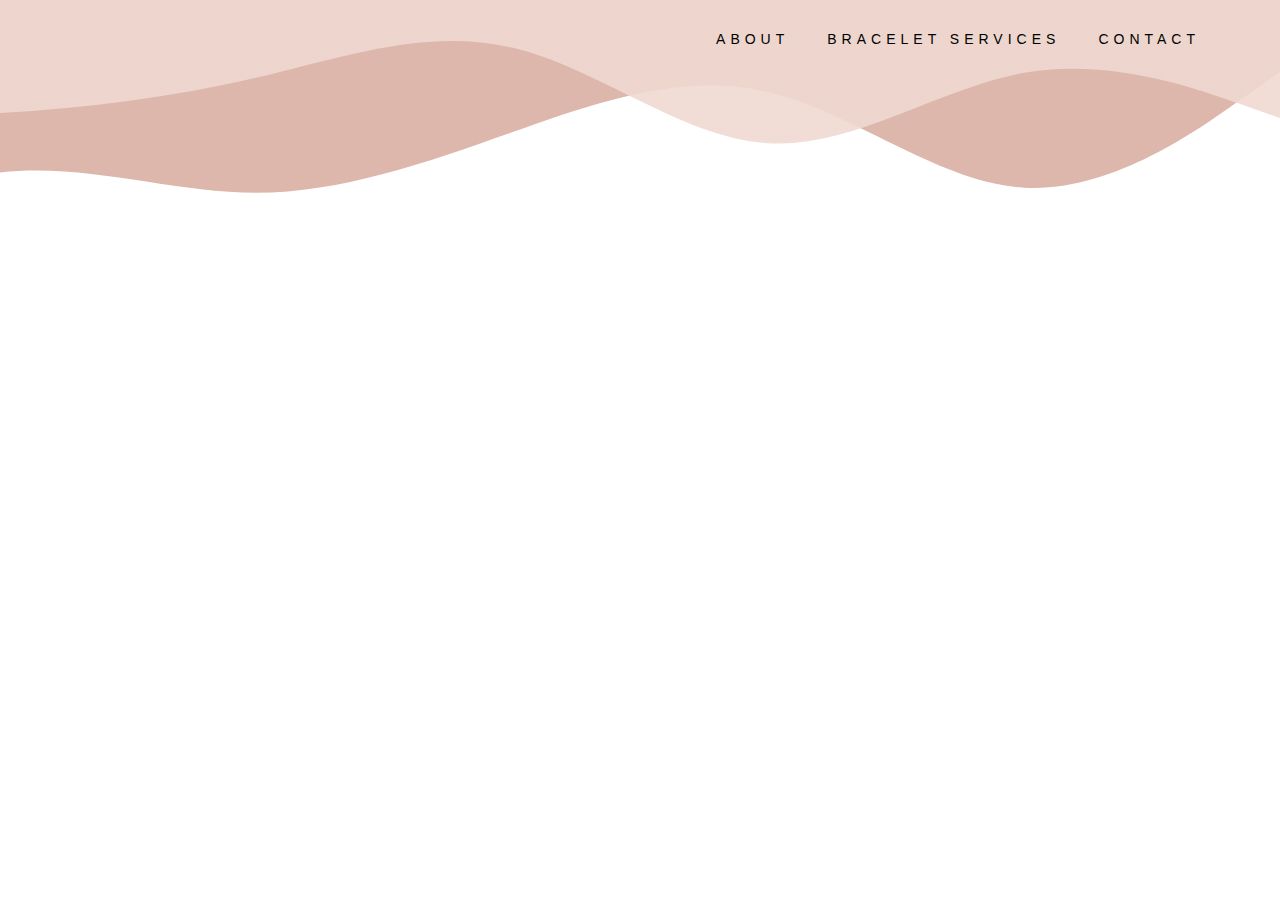
==== contact.html @ 653d53b0 "first commit" ====
<html>
<head>
  <title>Contact</title>
  <link rel="stylesheet" href="business.css">
</head>
<body>
  <div class="header">
    <ul>
        <li><a href="contact.html">CONTACT</a></li>
        <li><a href="services.html">BRACELET SERVICES</a></li>
        <li><a href="index.html">ABOUT</a></li>
    </ul>
    <?xml version="1.0" standalone="no"?>
    <svg xmlns:xlink="http://www.w3.org/1999/xlink" id="wave" style="transform:rotate(180deg); transition: 0.3s" viewBox="0 0 1440 320" version="1.1" xmlns="http://www.w3.org/2000/svg"><defs><linearGradient id="sw-gradient-0" x1="0" x2="0" y1="1" y2="0"><stop stop-color="rgba(221, 183, 171, 1)" offset="0%"/><stop stop-color="rgba(221, 183, 171, 1)" offset="100%"/></linearGradient></defs><path style="transform:translate(0, 0px); opacity:1" fill="url(#sw-gradient-0)" d="M0,238L48,204C96,170,192,102,288,107.7C384,113,480,193,576,215.3C672,238,768,204,864,170C960,136,1056,102,1152,102C1248,102,1344,136,1440,124.7C1536,113,1632,57,1728,39.7C1824,23,1920,45,2016,68C2112,91,2208,113,2304,130.3C2400,147,2496,159,2592,153C2688,147,2784,125,2880,141.7C2976,159,3072,215,3168,249.3C3264,283,3360,295,3456,272C3552,249,3648,193,3744,164.3C3840,136,3936,136,4032,153C4128,170,4224,204,4320,215.3C4416,227,4512,215,4608,192.7C4704,170,4800,136,4896,147.3C4992,159,5088,215,5184,238C5280,261,5376,249,5472,232.3C5568,215,5664,193,5760,181.3C5856,170,5952,170,6048,170C6144,170,6240,170,6336,141.7C6432,113,6528,57,6624,56.7C6720,57,6816,113,6864,141.7L6912,170L6912,340L6864,340C6816,340,6720,340,6624,340C6528,340,6432,340,6336,340C6240,340,6144,340,6048,340C5952,340,5856,340,5760,340C5664,340,5568,340,5472,340C5376,340,5280,340,5184,340C5088,340,4992,340,4896,340C4800,340,4704,340,4608,340C4512,340,4416,340,4320,340C4224,340,4128,340,4032,340C3936,340,3840,340,3744,340C3648,340,3552,340,3456,340C3360,340,3264,340,3168,340C3072,340,2976,340,2880,340C2784,340,2688,340,2592,340C2496,340,2400,340,2304,340C2208,340,2112,340,2016,340C1920,340,1824,340,1728,340C1632,340,1536,340,1440,340C1344,340,1248,340,1152,340C1056,340,960,340,864,340C768,340,672,340,576,340C480,340,384,340,288,340C192,340,96,340,48,340L0,340Z"/><defs><linearGradient id="sw-gradient-1" x1="0" x2="0" y1="1" y2="0"><stop stop-color="rgba(239, 217, 209, 1)" offset="0%"/><stop stop-color="rgba(239, 217, 209, 1)" offset="100%"/></linearGradient></defs><path style="transform:translate(0, 50px); opacity:0.9" fill="url(#sw-gradient-1)" d="M0,136L48,153C96,170,192,204,288,187C384,170,480,102,576,107.7C672,113,768,193,864,215.3C960,238,1056,204,1152,181.3C1248,159,1344,147,1440,141.7C1536,136,1632,136,1728,124.7C1824,113,1920,91,2016,107.7C2112,125,2208,181,2304,170C2400,159,2496,79,2592,39.7C2688,0,2784,0,2880,51C2976,102,3072,204,3168,249.3C3264,295,3360,283,3456,249.3C3552,215,3648,159,3744,164.3C3840,170,3936,238,4032,272C4128,306,4224,306,4320,306C4416,306,4512,306,4608,306C4704,306,4800,306,4896,294.7C4992,283,5088,261,5184,238C5280,215,5376,193,5472,175.7C5568,159,5664,147,5760,124.7C5856,102,5952,68,6048,68C6144,68,6240,102,6336,113.3C6432,125,6528,113,6624,90.7C6720,68,6816,34,6864,17L6912,0L6912,340L6864,340C6816,340,6720,340,6624,340C6528,340,6432,340,6336,340C6240,340,6144,340,6048,340C5952,340,5856,340,5760,340C5664,340,5568,340,5472,340C5376,340,5280,340,5184,340C5088,340,4992,340,4896,340C4800,340,4704,340,4608,340C4512,340,4416,340,4320,340C4224,340,4128,340,4032,340C3936,340,3840,340,3744,340C3648,340,3552,340,3456,340C3360,340,3264,340,3168,340C3072,340,2976,340,2880,340C2784,340,2688,340,2592,340C2496,340,2400,340,2304,340C2208,340,2112,340,2016,340C1920,340,1824,340,1728,340C1632,340,1536,340,1440,340C1344,340,1248,340,1152,340C1056,340,960,340,864,340C768,340,672,340,576,340C480,340,384,340,288,340C192,340,96,340,48,340L0,340Z"/></svg>
  </div>
</body>
</html>
---- business.css ----
ul{
    list-style-type: none;
    margin: 10px;
    margin-right: 50px;
    margin-top:25px;
}
h1{
    color: black;
    font-family: Dangrek, Geneva, sans-serif; 
    font-size: 45px; 
    font-style: normal; 
    font-variant: normal; 
    font-weight: normal; 
    line-height: 26.4px;
    letter-spacing: 10px;
} 
li {
    float: right;
    margin-right: 25px
}
h1{
    color: black;
    font-family: Dangrek, Geneva, sans-serif; 
    font-size: 45px; 
    font-style: normal; 
    font-variant: normal; 
    font-weight: normal; 
    line-height: 26.4px;
    letter-spacing: 10px;
} 
body {
    background-color: white;
    margin: 0px;
}
a {
    color: Black;
    font-family: Dangrek, sans-serif;
    font-size: 14px;
    font-weight: lighter;
    letter-spacing: 5px;
    line-height: 26.4px;
    text-decoration: none;
    display: block;
    padding-top: 1px; 
    padding-left: 8px;
    padding-right: 5px;
    /* background-color: #FFEBEB; */
    /* margin-right: 5px; */
}
a:hover{
    background-color: white;
    border-radius: 3px;  
}
svg {
  position: relative;
  top: -53;
  left: 0;
  width: 100%;
  z-index: -1;
}
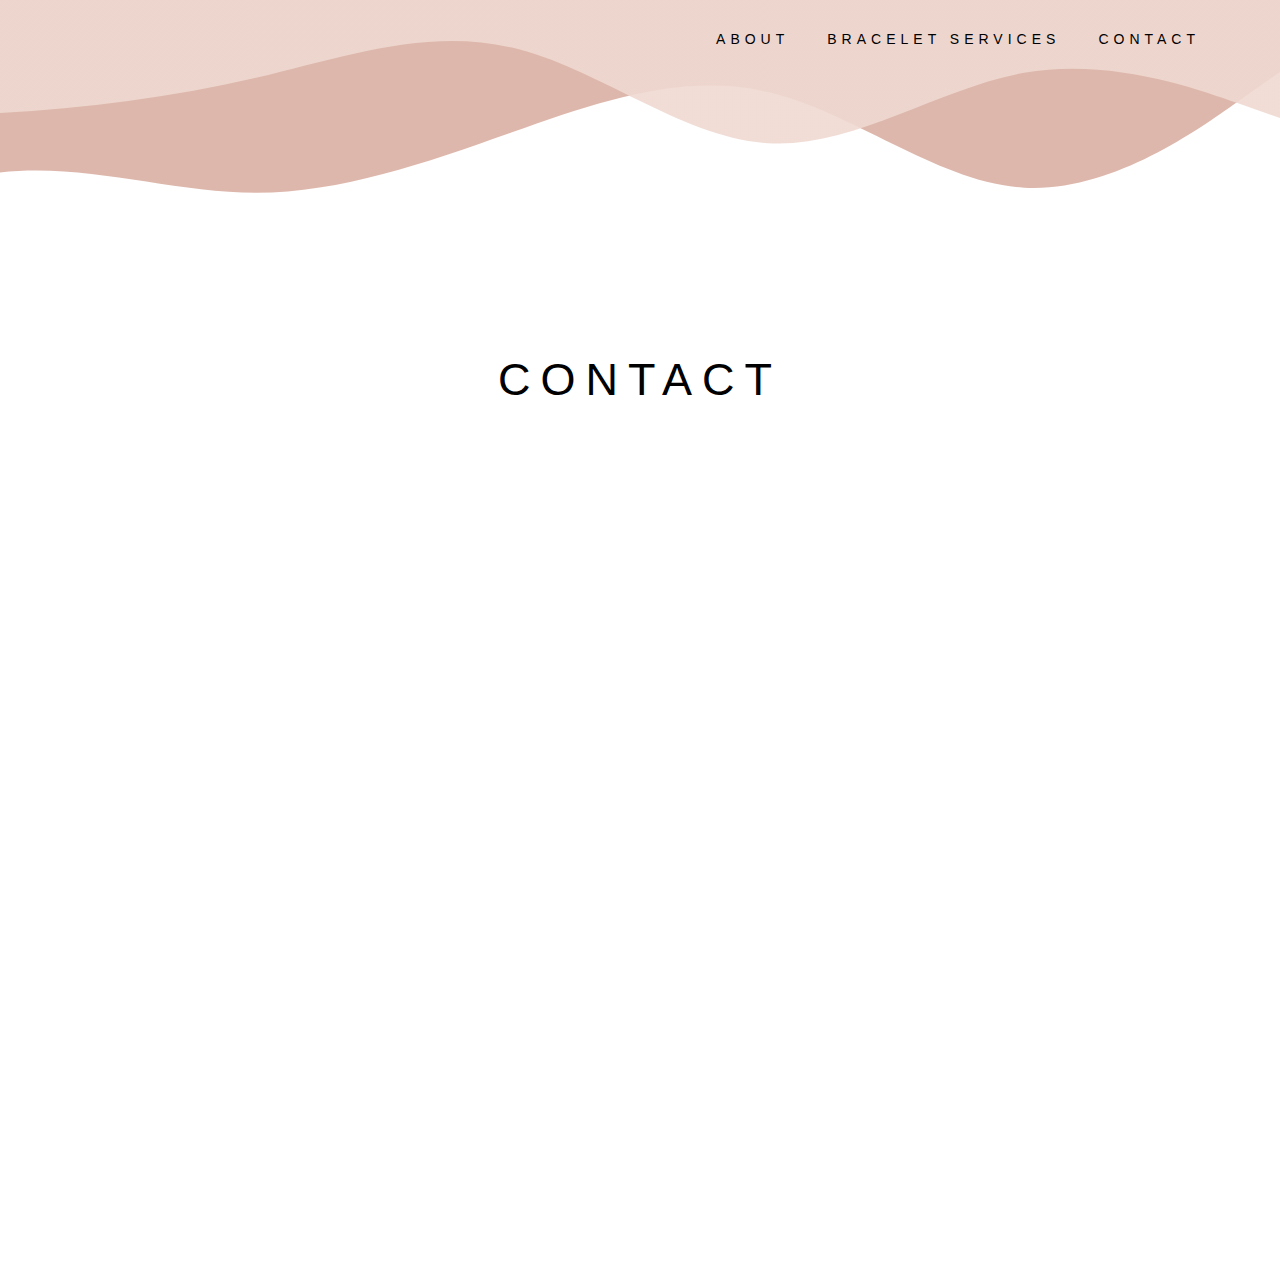
==== commit 2d2e4413: "added 2 bracelet images and background image" ====
--- a/contact.html
+++ b/contact.html
@@ -3,6 +3,25 @@
   <title>Contact</title>
   <link rel="stylesheet" href="business.css">
 </head>
+<style type = 'text/css'>
+  .wrap:before {
+  background-image: url('images/blue.png');
+  display: block;
+  content: ' ';
+  width: 100%;
+  height: 100%;
+  position: absolute;
+  background-size: 75%;
+  opacity: 0.5;
+  background-repeat: no-repeat;
+  z-index: -2;
+  background-position: 50% 0;
+}
+.image-text {
+  text-align: center;
+  vertical-align: center;
+}
+</style>
 <body>
   <div class="header">
     <ul>
@@ -13,5 +32,10 @@
     <?xml version="1.0" standalone="no"?>
     <svg xmlns:xlink="http://www.w3.org/1999/xlink" id="wave" style="transform:rotate(180deg); transition: 0.3s" viewBox="0 0 1440 320" version="1.1" xmlns="http://www.w3.org/2000/svg"><defs><linearGradient id="sw-gradient-0" x1="0" x2="0" y1="1" y2="0"><stop stop-color="rgba(221, 183, 171, 1)" offset="0%"/><stop stop-color="rgba(221, 183, 171, 1)" offset="100%"/></linearGradient></defs><path style="transform:translate(0, 0px); opacity:1" fill="url(#sw-gradient-0)" d="M0,238L48,204C96,170,192,102,288,107.7C384,113,480,193,576,215.3C672,238,768,204,864,170C960,136,1056,102,1152,102C1248,102,1344,136,1440,124.7C1536,113,1632,57,1728,39.7C1824,23,1920,45,2016,68C2112,91,2208,113,2304,130.3C2400,147,2496,159,2592,153C2688,147,2784,125,2880,141.7C2976,159,3072,215,3168,249.3C3264,283,3360,295,3456,272C3552,249,3648,193,3744,164.3C3840,136,3936,136,4032,153C4128,170,4224,204,4320,215.3C4416,227,4512,215,4608,192.7C4704,170,4800,136,4896,147.3C4992,159,5088,215,5184,238C5280,261,5376,249,5472,232.3C5568,215,5664,193,5760,181.3C5856,170,5952,170,6048,170C6144,170,6240,170,6336,141.7C6432,113,6528,57,6624,56.7C6720,57,6816,113,6864,141.7L6912,170L6912,340L6864,340C6816,340,6720,340,6624,340C6528,340,6432,340,6336,340C6240,340,6144,340,6048,340C5952,340,5856,340,5760,340C5664,340,5568,340,5472,340C5376,340,5280,340,5184,340C5088,340,4992,340,4896,340C4800,340,4704,340,4608,340C4512,340,4416,340,4320,340C4224,340,4128,340,4032,340C3936,340,3840,340,3744,340C3648,340,3552,340,3456,340C3360,340,3264,340,3168,340C3072,340,2976,340,2880,340C2784,340,2688,340,2592,340C2496,340,2400,340,2304,340C2208,340,2112,340,2016,340C1920,340,1824,340,1728,340C1632,340,1536,340,1440,340C1344,340,1248,340,1152,340C1056,340,960,340,864,340C768,340,672,340,576,340C480,340,384,340,288,340C192,340,96,340,48,340L0,340Z"/><defs><linearGradient id="sw-gradient-1" x1="0" x2="0" y1="1" y2="0"><stop stop-color="rgba(239, 217, 209, 1)" offset="0%"/><stop stop-color="rgba(239, 217, 209, 1)" offset="100%"/></linearGradient></defs><path style="transform:translate(0, 50px); opacity:0.9" fill="url(#sw-gradient-1)" d="M0,136L48,153C96,170,192,204,288,187C384,170,480,102,576,107.7C672,113,768,193,864,215.3C960,238,1056,204,1152,181.3C1248,159,1344,147,1440,141.7C1536,136,1632,136,1728,124.7C1824,113,1920,91,2016,107.7C2112,125,2208,181,2304,170C2400,159,2496,79,2592,39.7C2688,0,2784,0,2880,51C2976,102,3072,204,3168,249.3C3264,295,3360,283,3456,249.3C3552,215,3648,159,3744,164.3C3840,170,3936,238,4032,272C4128,306,4224,306,4320,306C4416,306,4512,306,4608,306C4704,306,4800,306,4896,294.7C4992,283,5088,261,5184,238C5280,215,5376,193,5472,175.7C5568,159,5664,147,5760,124.7C5856,102,5952,68,6048,68C6144,68,6240,102,6336,113.3C6432,125,6528,113,6624,90.7C6720,68,6816,34,6864,17L6912,0L6912,340L6864,340C6816,340,6720,340,6624,340C6528,340,6432,340,6336,340C6240,340,6144,340,6048,340C5952,340,5856,340,5760,340C5664,340,5568,340,5472,340C5376,340,5280,340,5184,340C5088,340,4992,340,4896,340C4800,340,4704,340,4608,340C4512,340,4416,340,4320,340C4224,340,4128,340,4032,340C3936,340,3840,340,3744,340C3648,340,3552,340,3456,340C3360,340,3264,340,3168,340C3072,340,2976,340,2880,340C2784,340,2688,340,2592,340C2496,340,2400,340,2304,340C2208,340,2112,340,2016,340C1920,340,1824,340,1728,340C1632,340,1536,340,1440,340C1344,340,1248,340,1152,340C1056,340,960,340,864,340C768,340,672,340,576,340C480,340,384,340,288,340C192,340,96,340,48,340L0,340Z"/></svg>
   </div>
+  <div class="wrap">
+    <!-- <div class="image-text"> -->
+      <h1 class="image-text" >CONTACT</h1>
+    <!-- </div> -->
+  </div>
 </body>
 </html>--- a/business.css
+++ b/business.css
@@ -18,7 +18,11 @@
     float: right;
     margin-right: 25px
 }
-h1{
+p{
+    font-family: Barlow Condensed;
+    font-size: 30px;
+  }
+/* h1{
     color: black;
     font-family: Dangrek, Geneva, sans-serif; 
     font-size: 45px; 
@@ -27,7 +31,7 @@
     font-weight: normal; 
     line-height: 26.4px;
     letter-spacing: 10px;
-} 
+}  */
 body {
     background-color: white;
     margin: 0px;
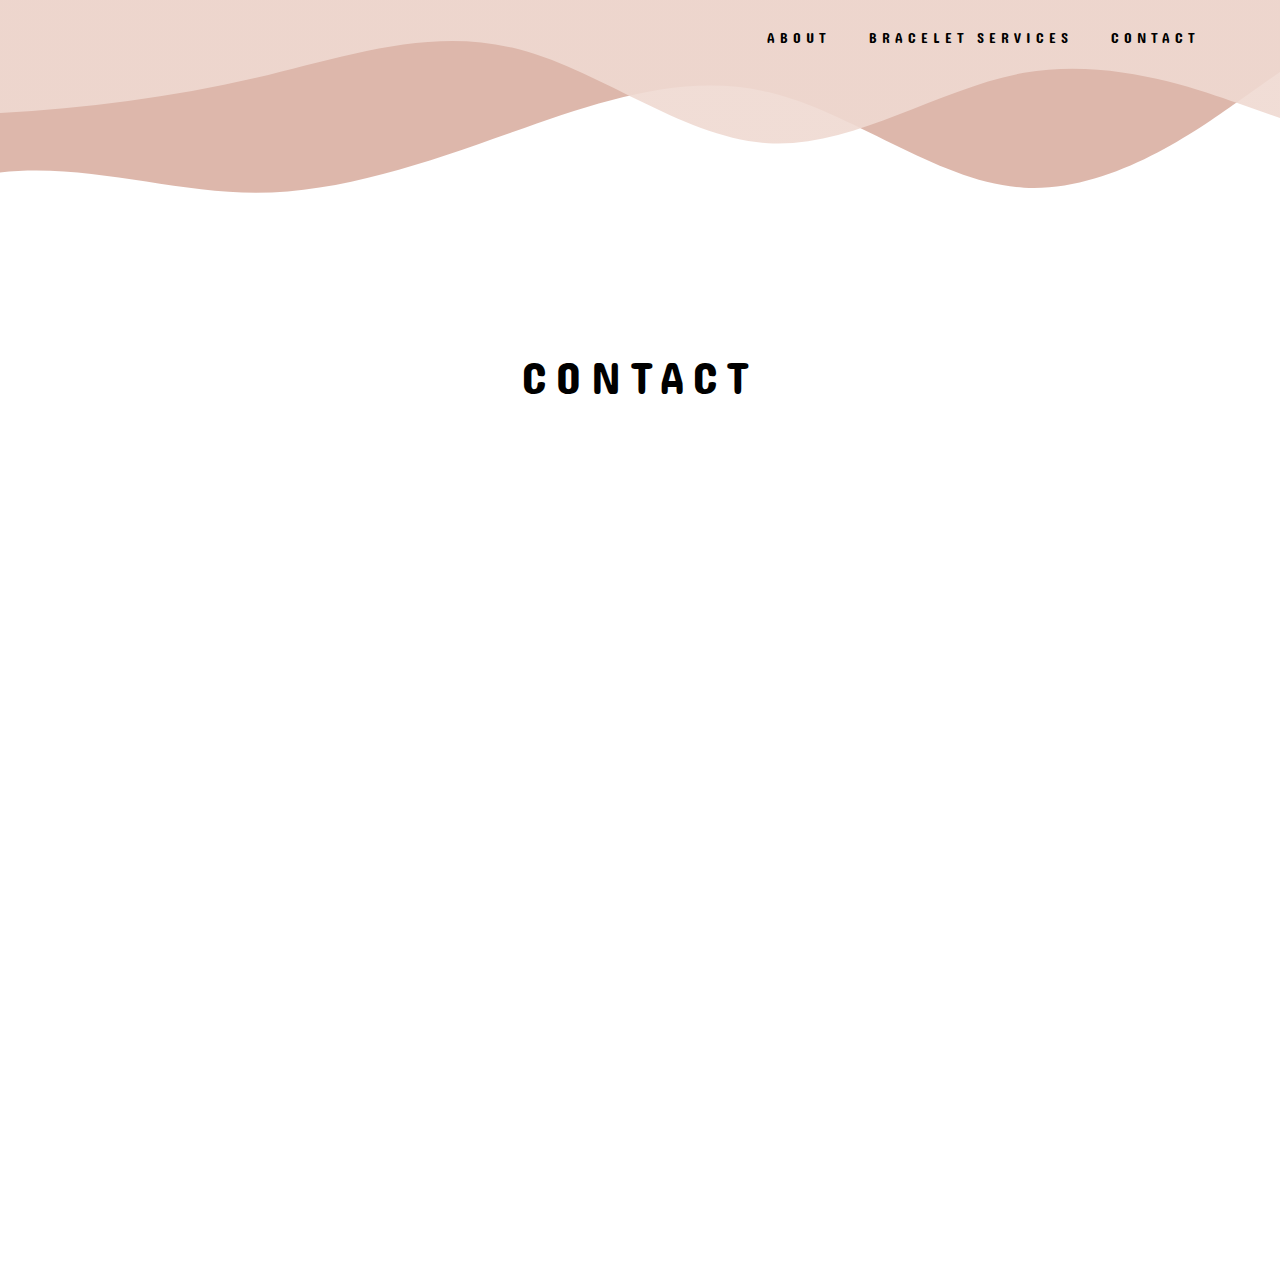
==== commit aff6b484: "imported google font" ====
--- a/contact.html
+++ b/contact.html
@@ -5,6 +5,7 @@
 </head>
 <style type = 'text/css'>
   .wrap:before {
+  text-align: center;
   background-image: url('images/blue.png');
   display: block;
   content: ' ';
@@ -16,6 +17,7 @@
   background-repeat: no-repeat;
   z-index: -2;
   background-position: 50% 0;
+  /* vertical-align: middle; */
 }
 .image-text {
   text-align: center;
--- a/business.css
+++ b/business.css
@@ -1,3 +1,4 @@
+@import url('https://fonts.googleapis.com/css2?family=Barlow+Condensed&family=Dangrek&display=swap');
 ul{
     list-style-type: none;
     margin: 10px;
@@ -6,7 +7,7 @@
 }
 h1{
     color: black;
-    font-family: Dangrek, Geneva, sans-serif; 
+    font-family: 'Dangrek', cursive;
     font-size: 45px; 
     font-style: normal; 
     font-variant: normal; 
@@ -19,7 +20,7 @@
     margin-right: 25px
 }
 p{
-    font-family: Barlow Condensed;
+    font-family: 'Barlow Condensed', sans-serif;
     font-size: 30px;
   }
 /* h1{
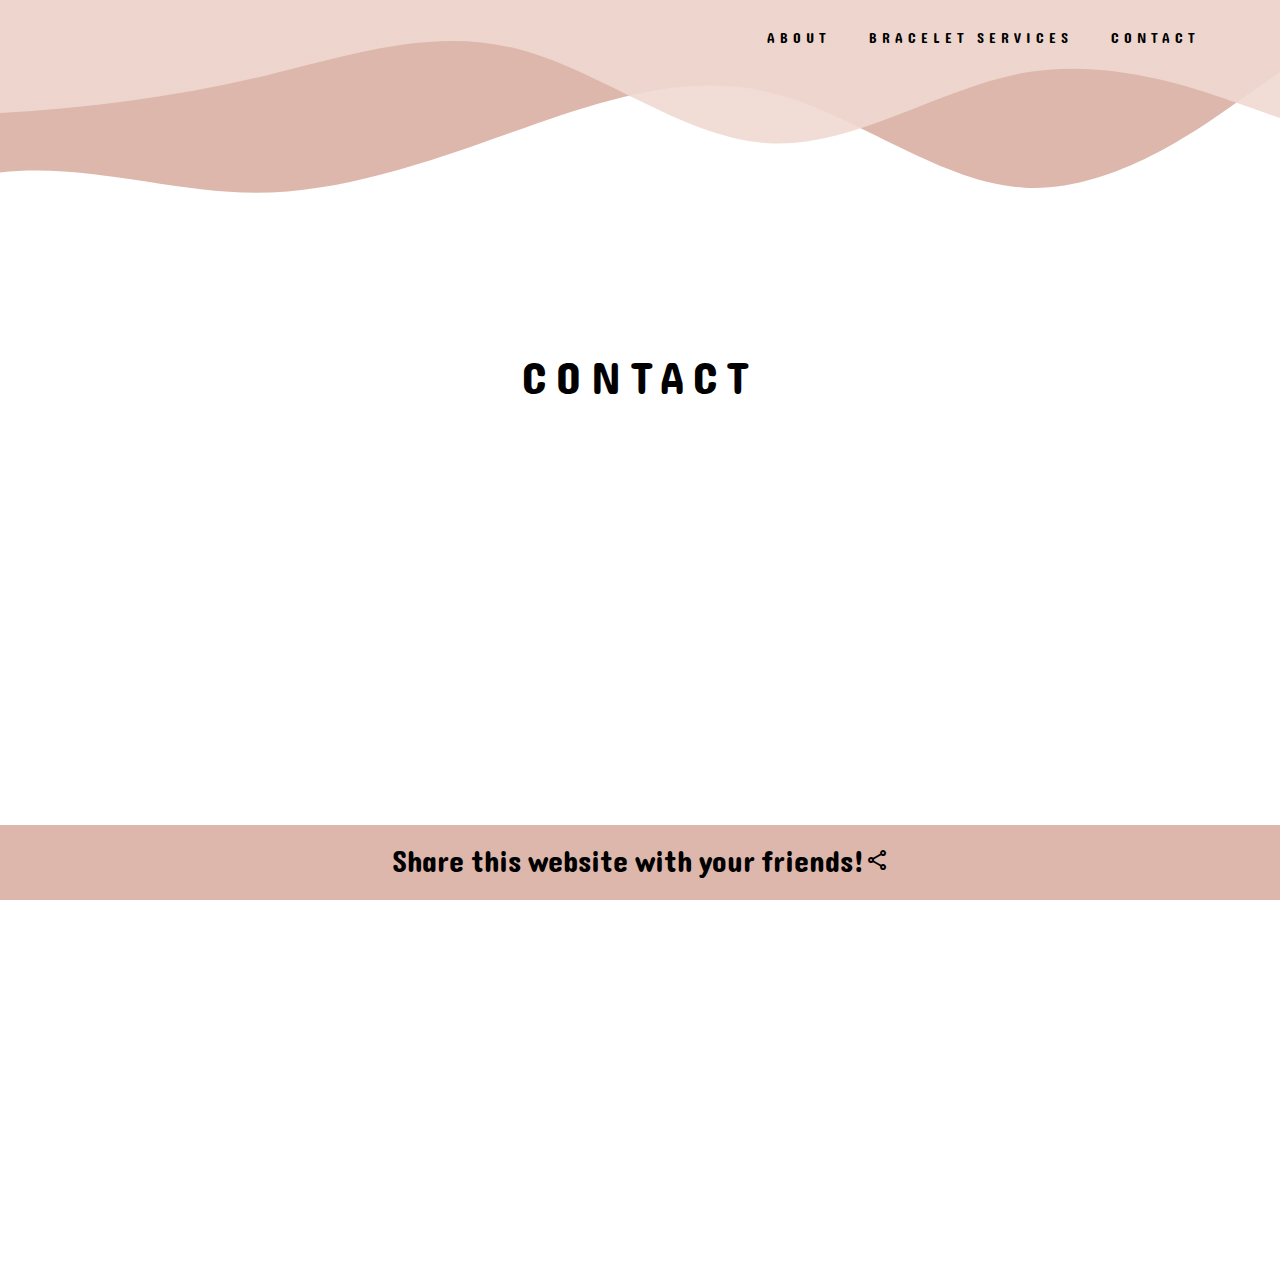
==== commit fbf6ea0e: "added footers to all pages" ====
--- a/contact.html
+++ b/contact.html
@@ -2,6 +2,7 @@
 <head>
   <title>Contact</title>
   <link rel="stylesheet" href="business.css">
+  <link rel="stylesheet" href="https://fonts.googleapis.com/css2?family=Material+Symbols+Outlined:opsz,wght,FILL,GRAD@48,400,0,0" />
 </head>
 <style type = 'text/css'>
   .wrap:before {
@@ -40,4 +41,10 @@
     <!-- </div> -->
   </div>
 </body>
+<footer>
+  <div class="footer">Share this website with your friends!<span class="material-symbols-outlined">
+    share
+  </span></div>
+  
+</footer>
 </html>--- a/business.css
+++ b/business.css
@@ -22,7 +22,14 @@
 p{
     font-family: 'Barlow Condensed', sans-serif;
     font-size: 30px;
-  }
+}
+.footer{
+    font-family: 'Dangrek', sans-serif;
+    font-size: 30px;
+    line-height: 75px;
+    text-align: center;
+    color: black;
+}
 /* h1{
     color: black;
     font-family: Dangrek, Geneva, sans-serif; 
@@ -36,6 +43,7 @@
 body {
     background-color: white;
     margin: 0px;
+    padding-bottom: 110px;
 }
 a {
     color: Black;
@@ -62,4 +70,14 @@
   left: 0;
   width: 100%;
   z-index: -1;
+}
+footer{
+  position: fixed;
+  left: 0;
+  bottom: 0;
+  width: 100%;
+  background-color: rgba(221, 183, 171, 1);
+  color: white;
+  text-align: center;
+  height: 75px;
 }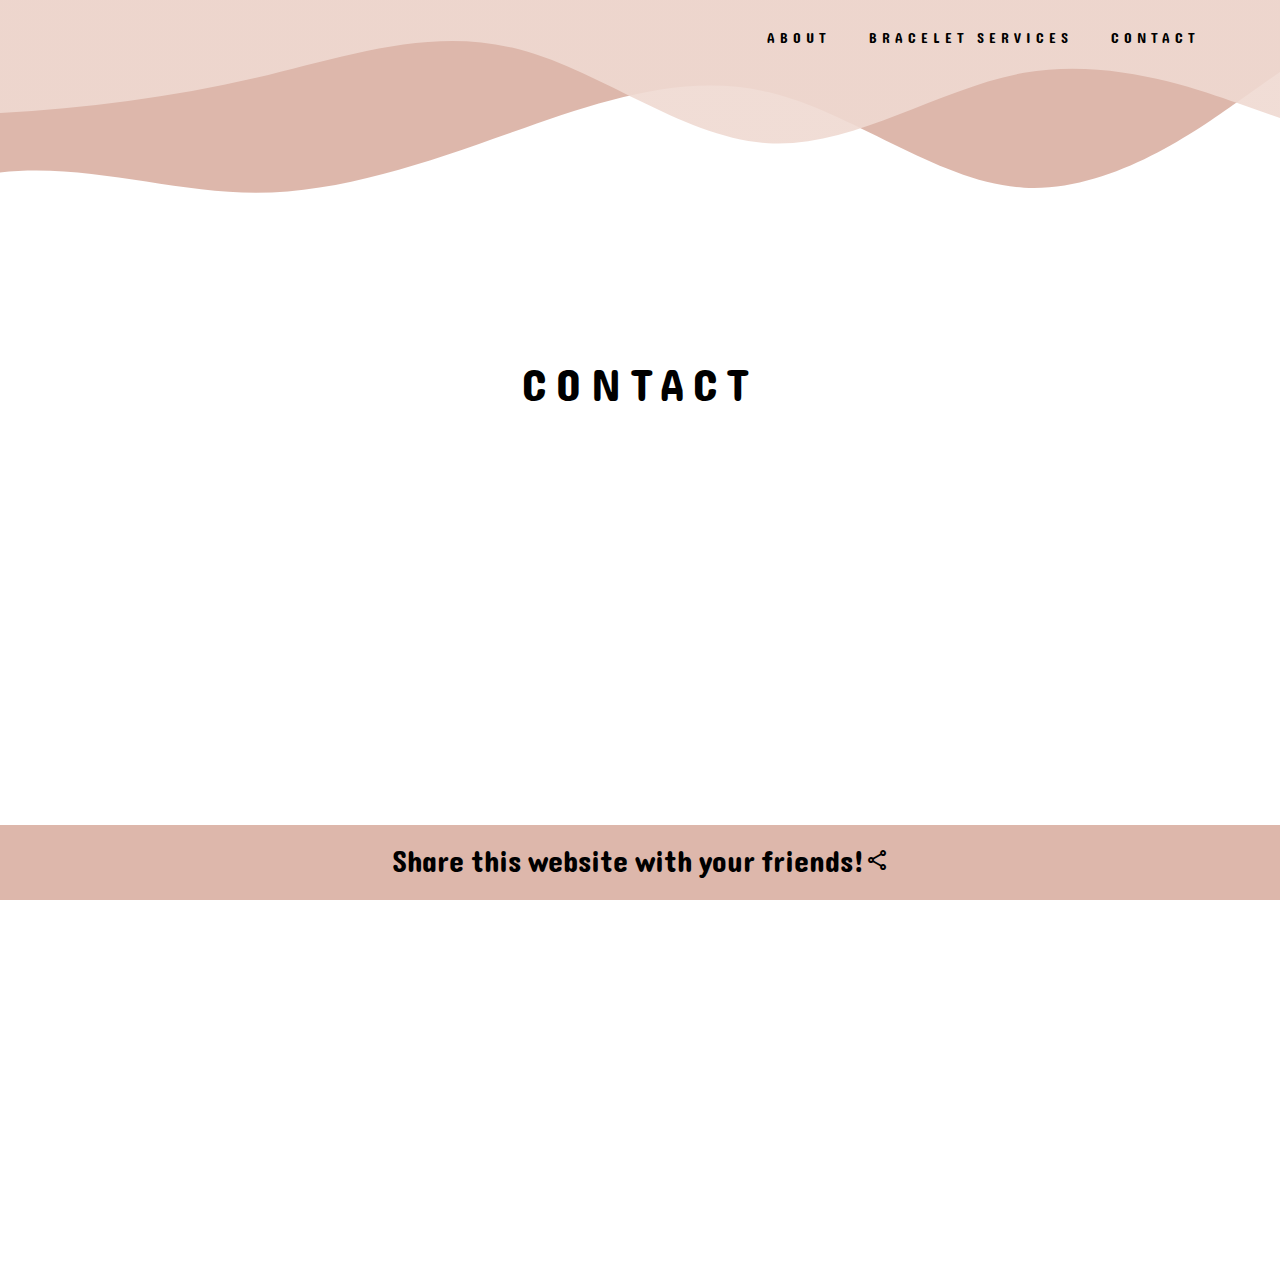
==== commit 03f56147: "fixed media queries - need to add hamburger menu" ====
--- a/contact.html
+++ b/contact.html
@@ -3,6 +3,8 @@
   <title>Contact</title>
   <link rel="stylesheet" href="business.css">
   <link rel="stylesheet" href="https://fonts.googleapis.com/css2?family=Material+Symbols+Outlined:opsz,wght,FILL,GRAD@48,400,0,0" />
+  <link rel="stylesheet" href="media.css">
+  <meta name='viewport' content="width=device-width, initial scale=1">
 </head>
 <style type = 'text/css'>
   .wrap:before {
@@ -27,7 +29,7 @@
 </style>
 <body>
   <div class="header">
-    <ul>
+    <ul class="text-header">
         <li><a href="contact.html">CONTACT</a></li>
         <li><a href="services.html">BRACELET SERVICES</a></li>
         <li><a href="index.html">ABOUT</a></li>
--- a/business.css
+++ b/business.css
@@ -12,7 +12,7 @@
     font-style: normal; 
     font-variant: normal; 
     font-weight: normal; 
-    line-height: 26.4px;
+    line-height: 40px;
     letter-spacing: 10px;
 } 
 li {
@@ -30,16 +30,6 @@
     text-align: center;
     color: black;
 }
-/* h1{
-    color: black;
-    font-family: Dangrek, Geneva, sans-serif; 
-    font-size: 45px; 
-    font-style: normal; 
-    font-variant: normal; 
-    font-weight: normal; 
-    line-height: 26.4px;
-    letter-spacing: 10px;
-}  */
 body {
     background-color: white;
     margin: 0px;
@@ -57,8 +47,6 @@
     padding-top: 1px; 
     padding-left: 8px;
     padding-right: 5px;
-    /* background-color: #FFEBEB; */
-    /* margin-right: 5px; */
 }
 a:hover{
     background-color: white;
@@ -80,4 +68,4 @@
   color: white;
   text-align: center;
   height: 75px;
-}+}
--- a/media.css
+++ b/media.css
@@ -0,0 +1,27 @@
+@media(max-width: 1060px){
+    .text-header{
+        visibility: hidden;
+    }
+}
+
+@media(max-width: 562px) {
+    div.header{
+        margin-top: -27px;
+    }
+}
+
+@media(max-width: 437px) {
+    div.header{
+        margin-top: -54px;
+    }
+
+}
+
+@media(max-width: 340px) {
+    svg{
+        display: none;
+    }
+    div.header{
+        margin-top: 0px;
+    }
+}
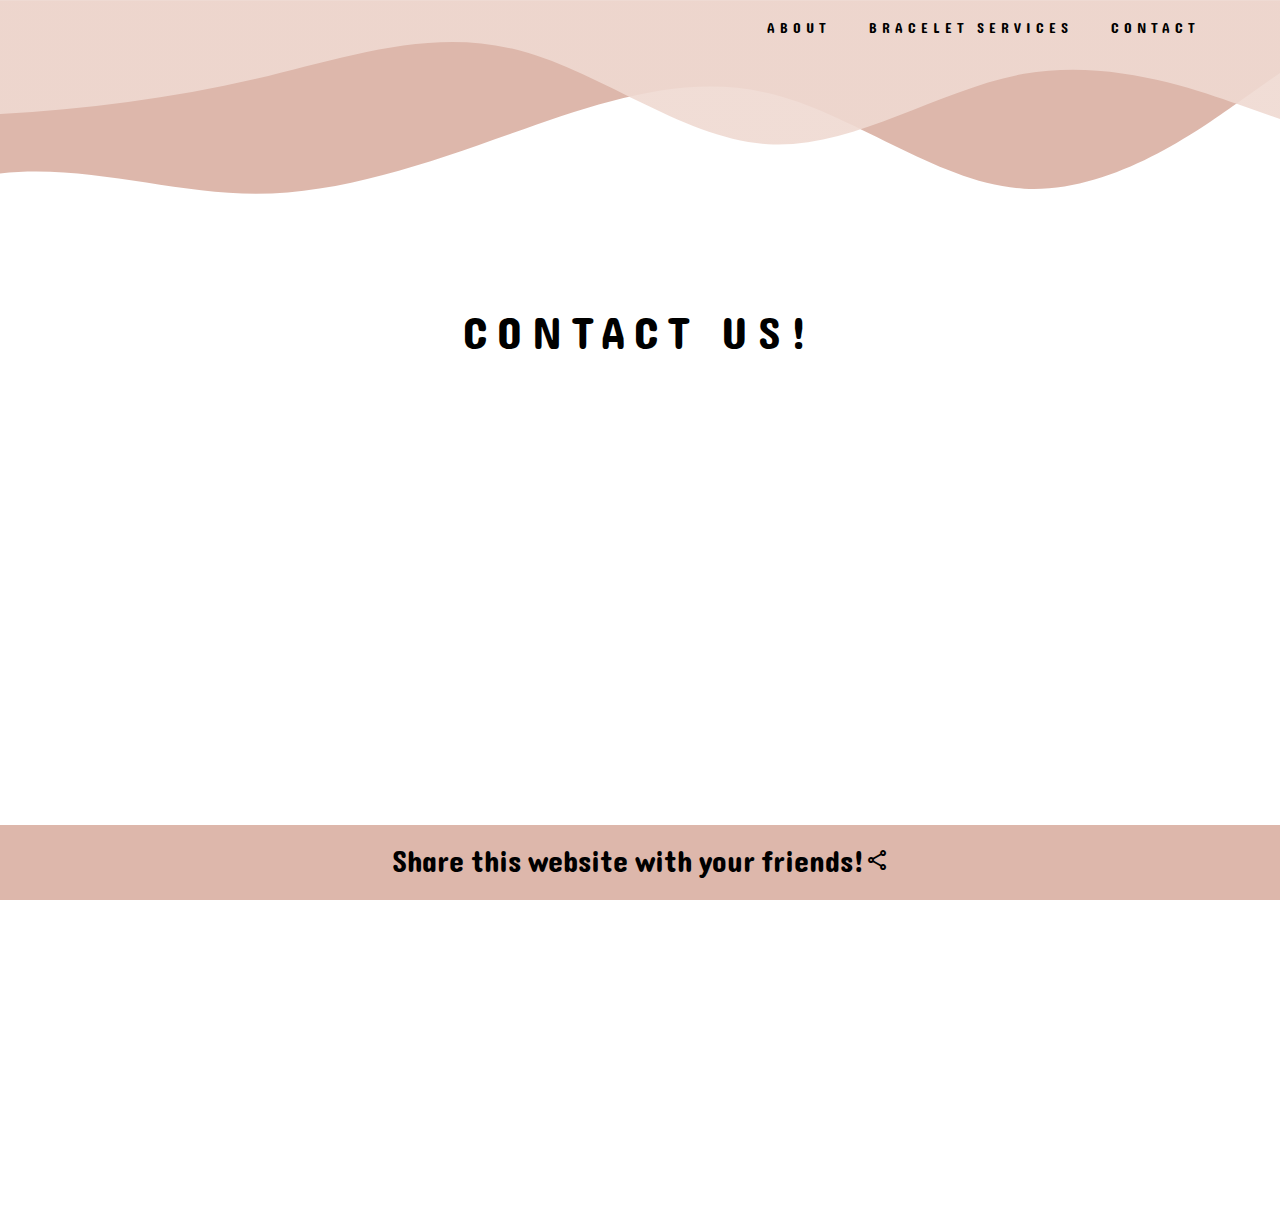
==== commit db244cbe: "finishing touches to header" ====
--- a/contact.html
+++ b/contact.html
@@ -39,7 +39,7 @@
   </div>
   <div class="wrap">
     <!-- <div class="image-text"> -->
-      <h1 class="image-text" >CONTACT</h1>
+      <h1 class="image-text" >CONTACT US!</h1>
     <!-- </div> -->
   </div>
 </body>
--- a/business.css
+++ b/business.css
@@ -3,7 +3,10 @@
     list-style-type: none;
     margin: 10px;
     margin-right: 50px;
-    margin-top:25px;
+    margin-top: 15px;
+    position: absolute;
+    top: 0;
+    right: 0;
 }
 h1{
     color: black;
@@ -17,7 +20,7 @@
 } 
 li {
     float: right;
-    margin-right: 25px
+    margin-right: 25px;
 }
 p{
     font-family: 'Barlow Condensed', sans-serif;
@@ -34,6 +37,7 @@
     background-color: white;
     margin: 0px;
     padding-bottom: 110px;
+    text-align: center;
 }
 a {
     color: Black;
@@ -53,8 +57,9 @@
     border-radius: 3px;  
 }
 svg {
+  display: block;
   position: relative;
-  top: -53;
+  top: 0;
   left: 0;
   width: 100%;
   z-index: -1;
@@ -69,3 +74,7 @@
   text-align: center;
   height: 75px;
 }
+
+/* ul.text-header{
+    float: right;
+} */
--- a/media.css
+++ b/media.css
@@ -1,27 +1,39 @@
-@media(max-width: 1060px){
-    .text-header{
-        visibility: hidden;
+@media(max-width: 975px){
+    ul{
+        margin-right: 5px;
     }
 }
 
-@media(max-width: 562px) {
-    div.header{
-        margin-top: -27px;
+@media(max-width: 775px){
+    ul{
+        margin-right: 0px;
     }
 }
 
-@media(max-width: 437px) {
-    div.header{
-        margin-top: -54px;
+@media(max-width: 514px){
+    svg{
+        visibility: hidden;
     }
-
-}
-
-@media(max-width: 340px) {
-    svg{
-        display: none;
+    li{
+        float:none;
+    }
+    ul{
+        display: block;
     }
     div.header{
-        margin-top: 0px;
+        display: block;
+        position:fixed;
+        background-color: rgba(221, 183, 171, 1);
+        /* margin-bottom: 200px; */
+        height: 100px;
+        margin: 0px;
+        left: 0;
+        top: 0;
+        width: 100%;
+        align-items: center;
+        text-align: center;
     }
-}
+    h1{
+        margin-top: 200px;
+    }
+}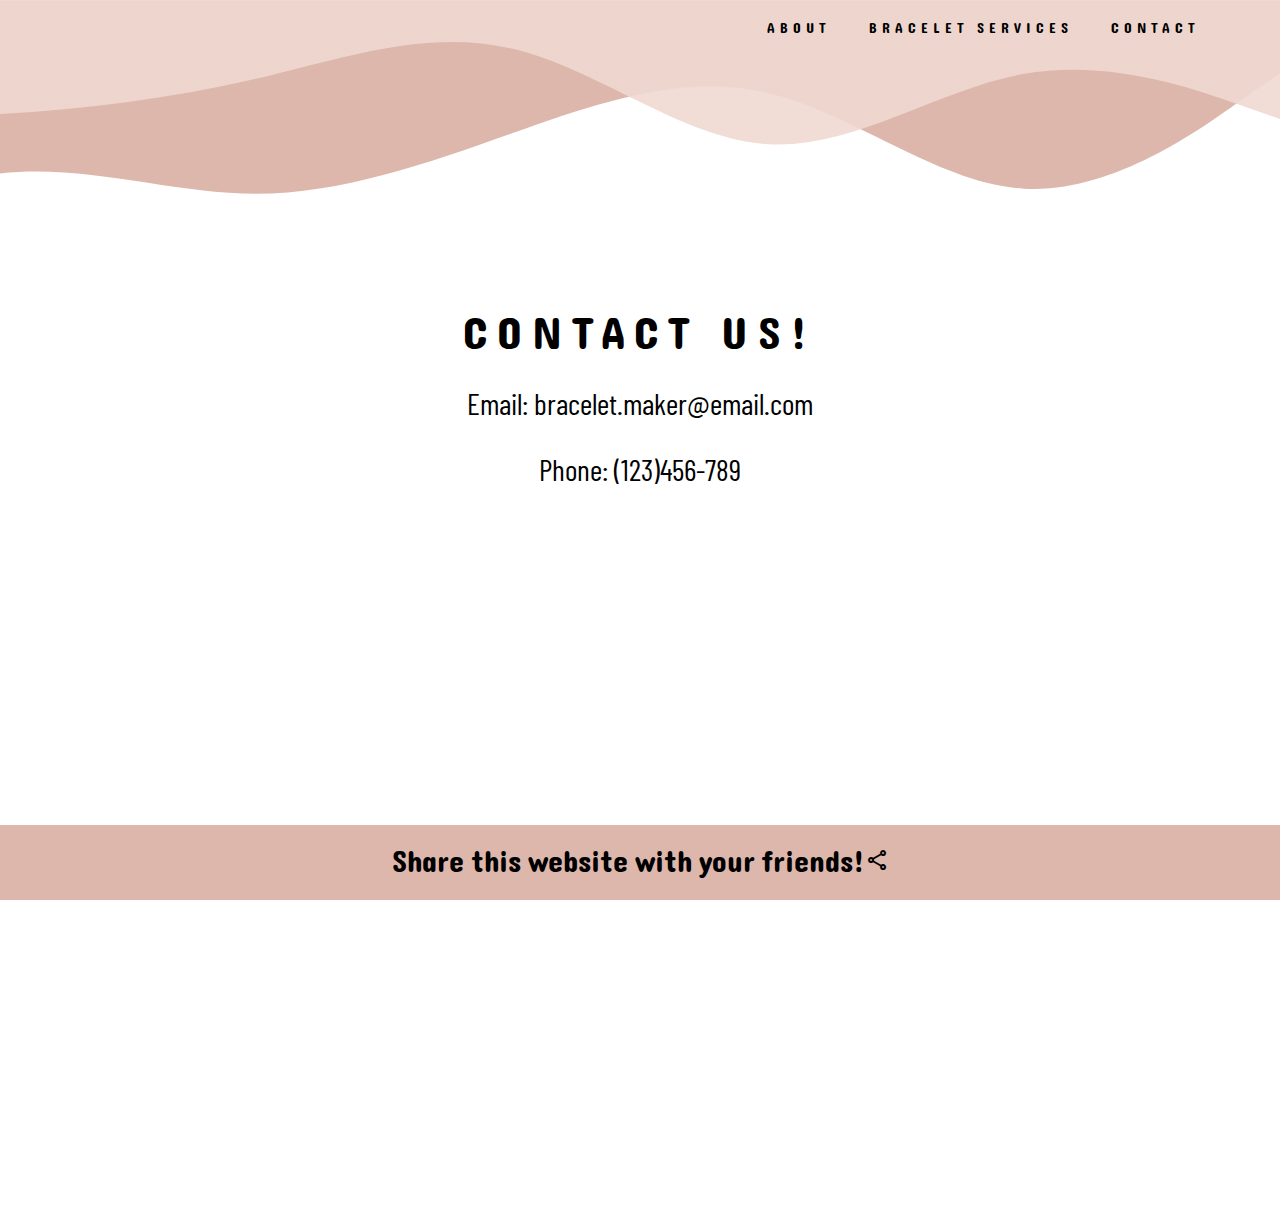
==== commit bd3cd375: "finishing touches to text" ====
--- a/contact.html
+++ b/contact.html
@@ -20,7 +20,6 @@
   background-repeat: no-repeat;
   z-index: -2;
   background-position: 50% 0;
-  /* vertical-align: middle; */
 }
 .image-text {
   text-align: center;
@@ -38,9 +37,9 @@
     <svg xmlns:xlink="http://www.w3.org/1999/xlink" id="wave" style="transform:rotate(180deg); transition: 0.3s" viewBox="0 0 1440 320" version="1.1" xmlns="http://www.w3.org/2000/svg"><defs><linearGradient id="sw-gradient-0" x1="0" x2="0" y1="1" y2="0"><stop stop-color="rgba(221, 183, 171, 1)" offset="0%"/><stop stop-color="rgba(221, 183, 171, 1)" offset="100%"/></linearGradient></defs><path style="transform:translate(0, 0px); opacity:1" fill="url(#sw-gradient-0)" d="M0,238L48,204C96,170,192,102,288,107.7C384,113,480,193,576,215.3C672,238,768,204,864,170C960,136,1056,102,1152,102C1248,102,1344,136,1440,124.7C1536,113,1632,57,1728,39.7C1824,23,1920,45,2016,68C2112,91,2208,113,2304,130.3C2400,147,2496,159,2592,153C2688,147,2784,125,2880,141.7C2976,159,3072,215,3168,249.3C3264,283,3360,295,3456,272C3552,249,3648,193,3744,164.3C3840,136,3936,136,4032,153C4128,170,4224,204,4320,215.3C4416,227,4512,215,4608,192.7C4704,170,4800,136,4896,147.3C4992,159,5088,215,5184,238C5280,261,5376,249,5472,232.3C5568,215,5664,193,5760,181.3C5856,170,5952,170,6048,170C6144,170,6240,170,6336,141.7C6432,113,6528,57,6624,56.7C6720,57,6816,113,6864,141.7L6912,170L6912,340L6864,340C6816,340,6720,340,6624,340C6528,340,6432,340,6336,340C6240,340,6144,340,6048,340C5952,340,5856,340,5760,340C5664,340,5568,340,5472,340C5376,340,5280,340,5184,340C5088,340,4992,340,4896,340C4800,340,4704,340,4608,340C4512,340,4416,340,4320,340C4224,340,4128,340,4032,340C3936,340,3840,340,3744,340C3648,340,3552,340,3456,340C3360,340,3264,340,3168,340C3072,340,2976,340,2880,340C2784,340,2688,340,2592,340C2496,340,2400,340,2304,340C2208,340,2112,340,2016,340C1920,340,1824,340,1728,340C1632,340,1536,340,1440,340C1344,340,1248,340,1152,340C1056,340,960,340,864,340C768,340,672,340,576,340C480,340,384,340,288,340C192,340,96,340,48,340L0,340Z"/><defs><linearGradient id="sw-gradient-1" x1="0" x2="0" y1="1" y2="0"><stop stop-color="rgba(239, 217, 209, 1)" offset="0%"/><stop stop-color="rgba(239, 217, 209, 1)" offset="100%"/></linearGradient></defs><path style="transform:translate(0, 50px); opacity:0.9" fill="url(#sw-gradient-1)" d="M0,136L48,153C96,170,192,204,288,187C384,170,480,102,576,107.7C672,113,768,193,864,215.3C960,238,1056,204,1152,181.3C1248,159,1344,147,1440,141.7C1536,136,1632,136,1728,124.7C1824,113,1920,91,2016,107.7C2112,125,2208,181,2304,170C2400,159,2496,79,2592,39.7C2688,0,2784,0,2880,51C2976,102,3072,204,3168,249.3C3264,295,3360,283,3456,249.3C3552,215,3648,159,3744,164.3C3840,170,3936,238,4032,272C4128,306,4224,306,4320,306C4416,306,4512,306,4608,306C4704,306,4800,306,4896,294.7C4992,283,5088,261,5184,238C5280,215,5376,193,5472,175.7C5568,159,5664,147,5760,124.7C5856,102,5952,68,6048,68C6144,68,6240,102,6336,113.3C6432,125,6528,113,6624,90.7C6720,68,6816,34,6864,17L6912,0L6912,340L6864,340C6816,340,6720,340,6624,340C6528,340,6432,340,6336,340C6240,340,6144,340,6048,340C5952,340,5856,340,5760,340C5664,340,5568,340,5472,340C5376,340,5280,340,5184,340C5088,340,4992,340,4896,340C4800,340,4704,340,4608,340C4512,340,4416,340,4320,340C4224,340,4128,340,4032,340C3936,340,3840,340,3744,340C3648,340,3552,340,3456,340C3360,340,3264,340,3168,340C3072,340,2976,340,2880,340C2784,340,2688,340,2592,340C2496,340,2400,340,2304,340C2208,340,2112,340,2016,340C1920,340,1824,340,1728,340C1632,340,1536,340,1440,340C1344,340,1248,340,1152,340C1056,340,960,340,864,340C768,340,672,340,576,340C480,340,384,340,288,340C192,340,96,340,48,340L0,340Z"/></svg>
   </div>
   <div class="wrap">
-    <!-- <div class="image-text"> -->
       <h1 class="image-text" >CONTACT US!</h1>
-    <!-- </div> -->
+      <p>Email: bracelet.maker@email.com</p>
+      <p>Phone: (123)456-789</p>
   </div>
 </body>
 <footer>
--- a/business.css
+++ b/business.css
@@ -74,7 +74,3 @@
   text-align: center;
   height: 75px;
 }
-
-/* ul.text-header{
-    float: right;
-} */
